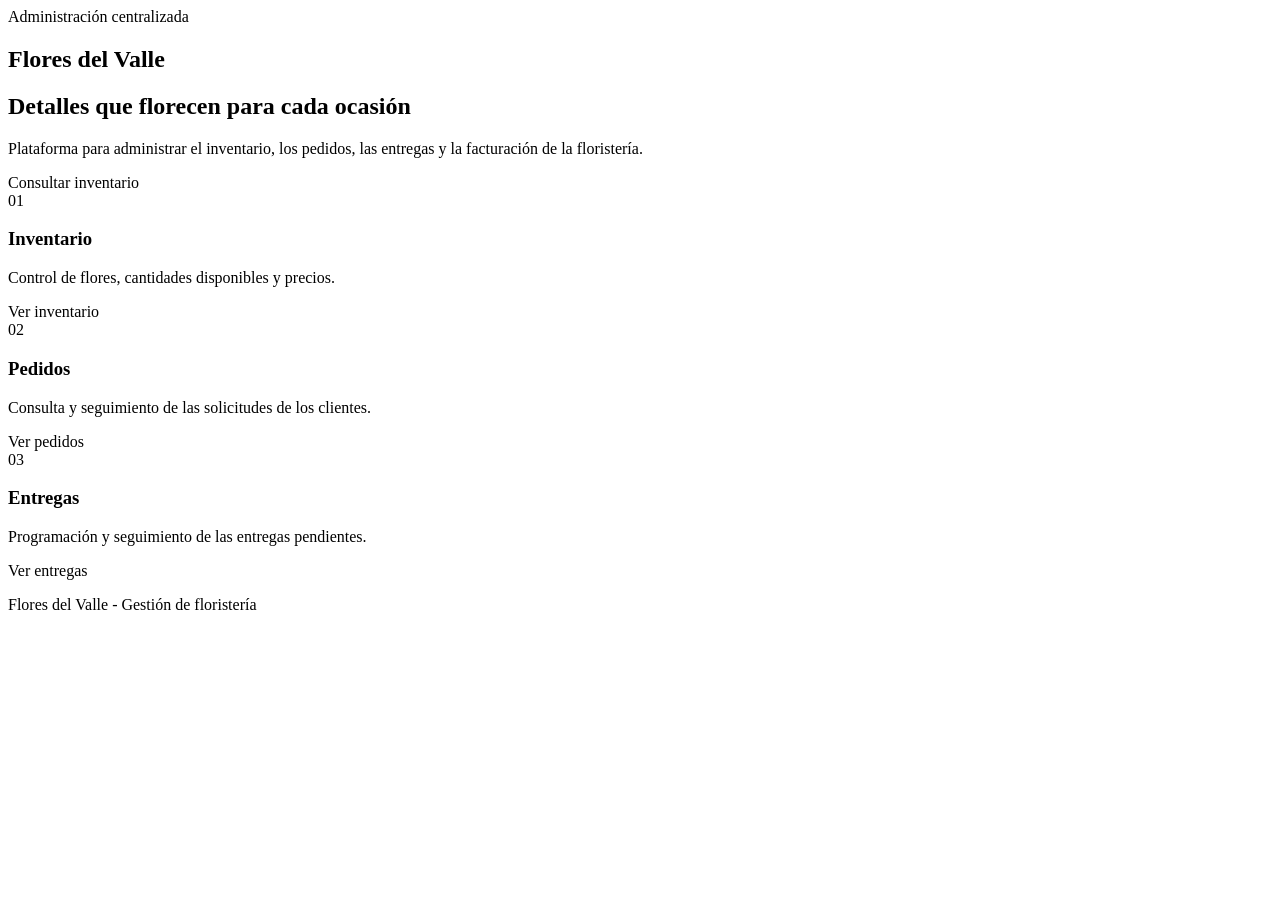
==== src/main/resources/templates/index.html @ 95e9e779 "Implementación de controladores y vistas principales" ====
<!DOCTYPE html>
<html lang="es" xmlns:th="http://www.thymeleaf.org">
<head>
    <meta charset="UTF-8">
    <meta name="viewport" content="width=device-width, initial-scale=1.0">
    <title>Flores del Valle | Inicio</title>
    <link rel="stylesheet" th:href="@{/css/styles.css}">
</head>

<body>
    <div th:replace="~{fragments/navbar :: navbar}"></div>

    <main class="contenido">
        <section class="presentacion">
            <span class="etiqueta">Administración centralizada</span>

            <h1 th:text="${nombreFloristeria}">
                Flores del Valle
            </h1>

            <h2 th:text="${mensajePrincipal}">
                Detalles que florecen para cada ocasión
            </h2>

            <p>
                Plataforma para administrar el inventario, los pedidos,
                las entregas y la facturación de la floristería.
            </p>

            <a class="boton-principal" th:href="@{/inventario}">
                Consultar inventario
            </a>
        </section>

        <section class="modulos">
            <article class="tarjeta-modulo">
                <span>01</span>
                <h3>Inventario</h3>
                <p>Control de flores, cantidades disponibles y precios.</p>
                <a th:href="@{/inventario}">Ver inventario</a>
            </article>

            <article class="tarjeta-modulo">
                <span>02</span>
                <h3>Pedidos</h3>
                <p>Consulta y seguimiento de las solicitudes de los clientes.</p>
                <a th:href="@{/pedidos}">Ver pedidos</a>
            </article>

            <article class="tarjeta-modulo">
                <span>03</span>
                <h3>Entregas</h3>
                <p>Programación y seguimiento de las entregas pendientes.</p>
                <a th:href="@{/entregas}">Ver entregas</a>
            </article>
        </section>
    </main>

    <footer class="pie-pagina">
        <p>Flores del Valle - Gestión de floristería</p>
    </footer>
</body>
</html>
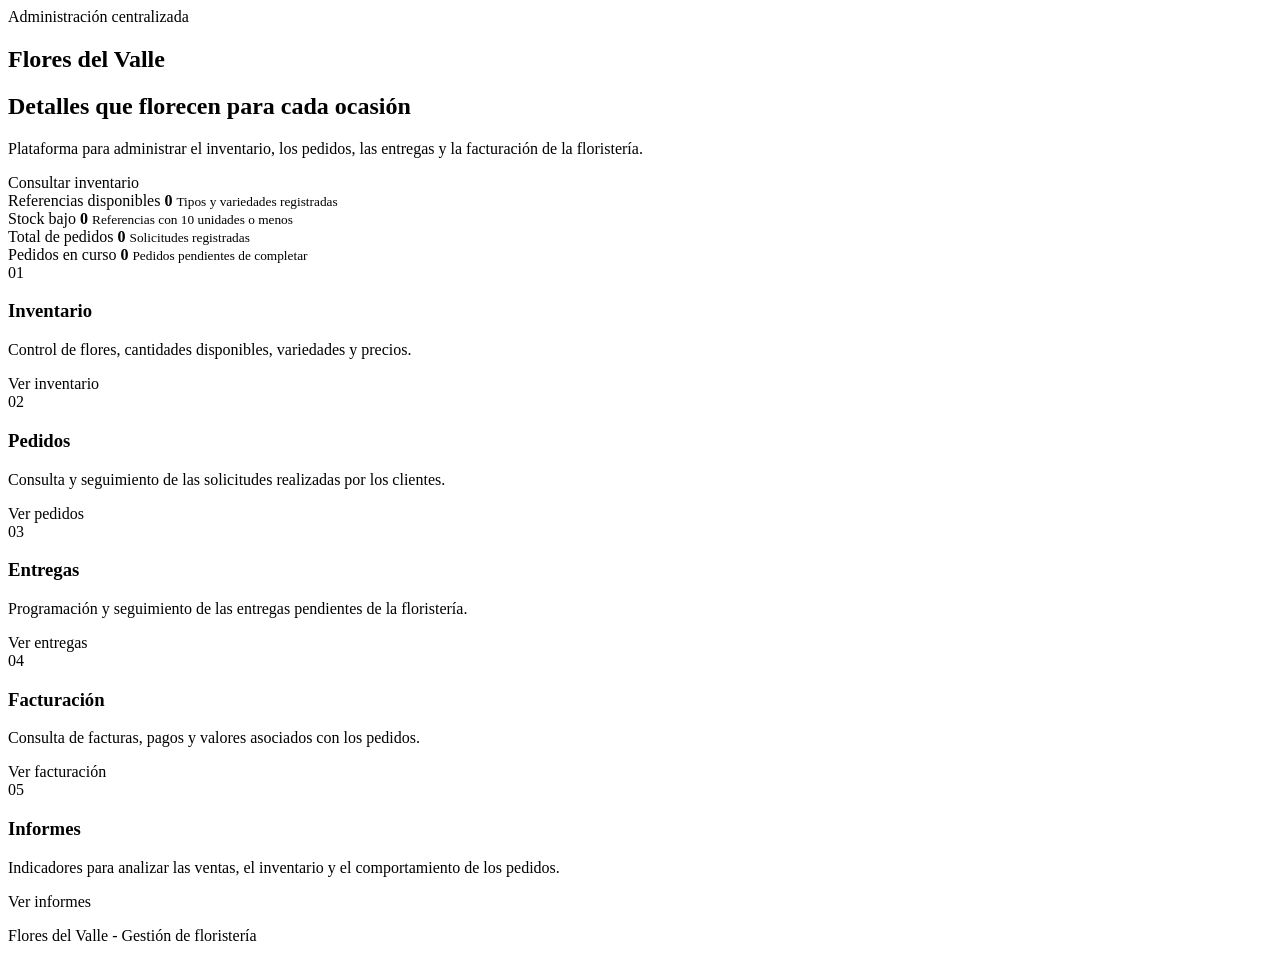
==== commit 9663f801: "Organización vistas y pruebas funcionales de lo implementado, y construcción de la documentación guí" ====
--- a/src/main/resources/templates/index.html
+++ b/src/main/resources/templates/index.html
@@ -3,8 +3,19 @@
 <head>
     <meta charset="UTF-8">
     <meta name="viewport" content="width=device-width, initial-scale=1.0">
+
+    <meta
+        name="description"
+        content="Sistema de gestión para la floristería Flores del Valle."
+    >
+
     <title>Flores del Valle | Inicio</title>
-    <link rel="stylesheet" th:href="@{/css/styles.css}">
+
+    <link
+        rel="stylesheet"
+        href="/css/styles.css"
+        th:href="@{/css/styles.css}"
+    >
 </head>
 
 <body>
@@ -12,7 +23,9 @@
 
     <main class="contenido">
         <section class="presentacion">
-            <span class="etiqueta">Administración centralizada</span>
+            <span class="etiqueta">
+                Administración centralizada
+            </span>
 
             <h1 th:text="${nombreFloristeria}">
                 Flores del Valle
@@ -27,31 +40,138 @@
                 las entregas y la facturación de la floristería.
             </p>
 
-            <a class="boton-principal" th:href="@{/inventario}">
+            <a
+                class="boton-principal"
+                th:href="@{/inventario}"
+            >
                 Consultar inventario
             </a>
+        </section>
+
+        <section class="resumen-general">
+            <article class="dato-resumen">
+                <span>Referencias disponibles</span>
+
+                <strong th:text="${referenciasFlores}">
+                    0
+                </strong>
+
+                <small>
+                    Tipos y variedades registradas
+                </small>
+            </article>
+
+            <article class="dato-resumen dato-alerta">
+                <span>Stock bajo</span>
+
+                <strong th:text="${floresStockBajo}">
+                    0
+                </strong>
+
+                <small>
+                    Referencias con 10 unidades o menos
+                </small>
+            </article>
+
+            <article class="dato-resumen">
+                <span>Total de pedidos</span>
+
+                <strong th:text="${totalPedidos}">
+                    0
+                </strong>
+
+                <small>
+                    Solicitudes registradas
+                </small>
+            </article>
+
+            <article class="dato-resumen dato-pendiente">
+                <span>Pedidos en curso</span>
+
+                <strong th:text="${pedidosEnCurso}">
+                    0
+                </strong>
+
+                <small>
+                    Pedidos pendientes de completar
+                </small>
+            </article>
         </section>
 
         <section class="modulos">
             <article class="tarjeta-modulo">
                 <span>01</span>
+
                 <h3>Inventario</h3>
-                <p>Control de flores, cantidades disponibles y precios.</p>
-                <a th:href="@{/inventario}">Ver inventario</a>
+
+                <p>
+                    Control de flores, cantidades disponibles,
+                    variedades y precios.
+                </p>
+
+                <a th:href="@{/inventario}">
+                    Ver inventario
+                </a>
             </article>
 
             <article class="tarjeta-modulo">
                 <span>02</span>
+
                 <h3>Pedidos</h3>
-                <p>Consulta y seguimiento de las solicitudes de los clientes.</p>
-                <a th:href="@{/pedidos}">Ver pedidos</a>
+
+                <p>
+                    Consulta y seguimiento de las solicitudes
+                    realizadas por los clientes.
+                </p>
+
+                <a th:href="@{/pedidos}">
+                    Ver pedidos
+                </a>
             </article>
 
             <article class="tarjeta-modulo">
                 <span>03</span>
+
                 <h3>Entregas</h3>
-                <p>Programación y seguimiento de las entregas pendientes.</p>
-                <a th:href="@{/entregas}">Ver entregas</a>
+
+                <p>
+                    Programación y seguimiento de las entregas
+                    pendientes de la floristería.
+                </p>
+
+                <a th:href="@{/entregas}">
+                    Ver entregas
+                </a>
+            </article>
+
+            <article class="tarjeta-modulo">
+                <span>04</span>
+
+                <h3>Facturación</h3>
+
+                <p>
+                    Consulta de facturas, pagos y valores asociados
+                    con los pedidos.
+                </p>
+
+                <a th:href="@{/facturacion}">
+                    Ver facturación
+                </a>
+            </article>
+
+            <article class="tarjeta-modulo">
+                <span>05</span>
+
+                <h3>Informes</h3>
+
+                <p>
+                    Indicadores para analizar las ventas, el inventario
+                    y el comportamiento de los pedidos.
+                </p>
+
+                <a th:href="@{/informes}">
+                    Ver informes
+                </a>
             </article>
         </section>
     </main>
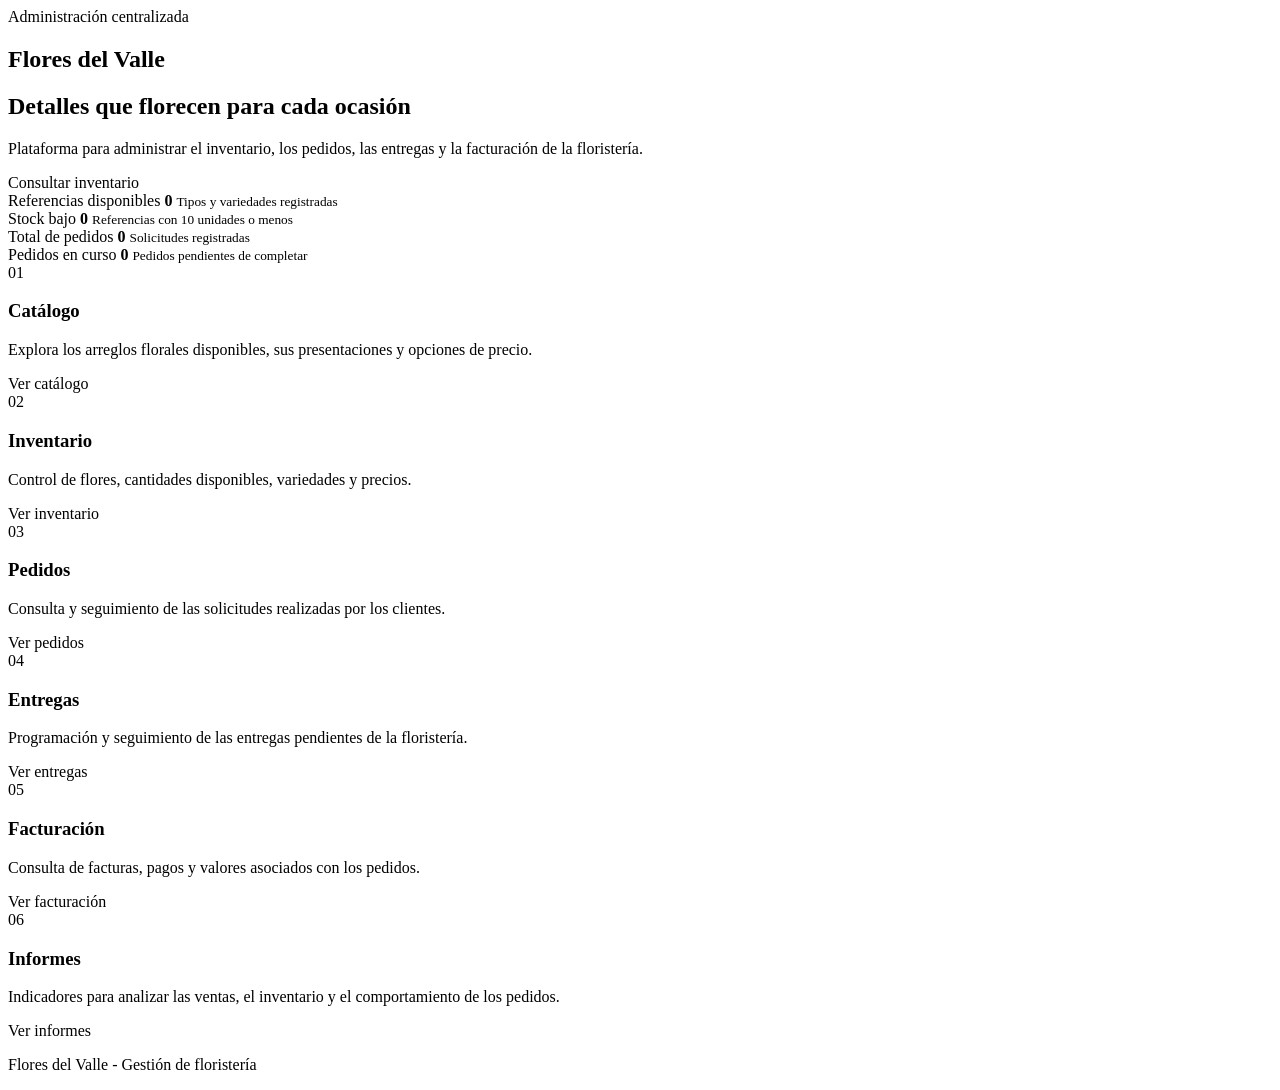
==== commit bb18064e: "Agregar las acciones de editar, actualizar y eliminar al formulario de pedidos y también se agregó u" ====
--- a/src/main/resources/templates/index.html
+++ b/src/main/resources/templates/index.html
@@ -102,6 +102,20 @@
             <article class="tarjeta-modulo">
                 <span>01</span>
 
+                <h3>Catálogo</h3>
+
+                <p>
+                    Explora los arreglos florales disponibles,
+                    sus presentaciones y opciones de precio.
+                </p>
+
+                <a th:href="@{/catalogo}">
+                    Ver catálogo
+                </a>
+            </article>
+            <article class="tarjeta-modulo">
+                <span>02</span>
+
                 <h3>Inventario</h3>
 
                 <p>
@@ -115,7 +129,7 @@
             </article>
 
             <article class="tarjeta-modulo">
-                <span>02</span>
+                <span>03</span>
 
                 <h3>Pedidos</h3>
 
@@ -130,7 +144,7 @@
             </article>
 
             <article class="tarjeta-modulo">
-                <span>03</span>
+                <span>04</span>
 
                 <h3>Entregas</h3>
 
@@ -145,7 +159,7 @@
             </article>
 
             <article class="tarjeta-modulo">
-                <span>04</span>
+                <span>05</span>
 
                 <h3>Facturación</h3>
 
@@ -160,7 +174,7 @@
             </article>
 
             <article class="tarjeta-modulo">
-                <span>05</span>
+                <span>06</span>
 
                 <h3>Informes</h3>
 
